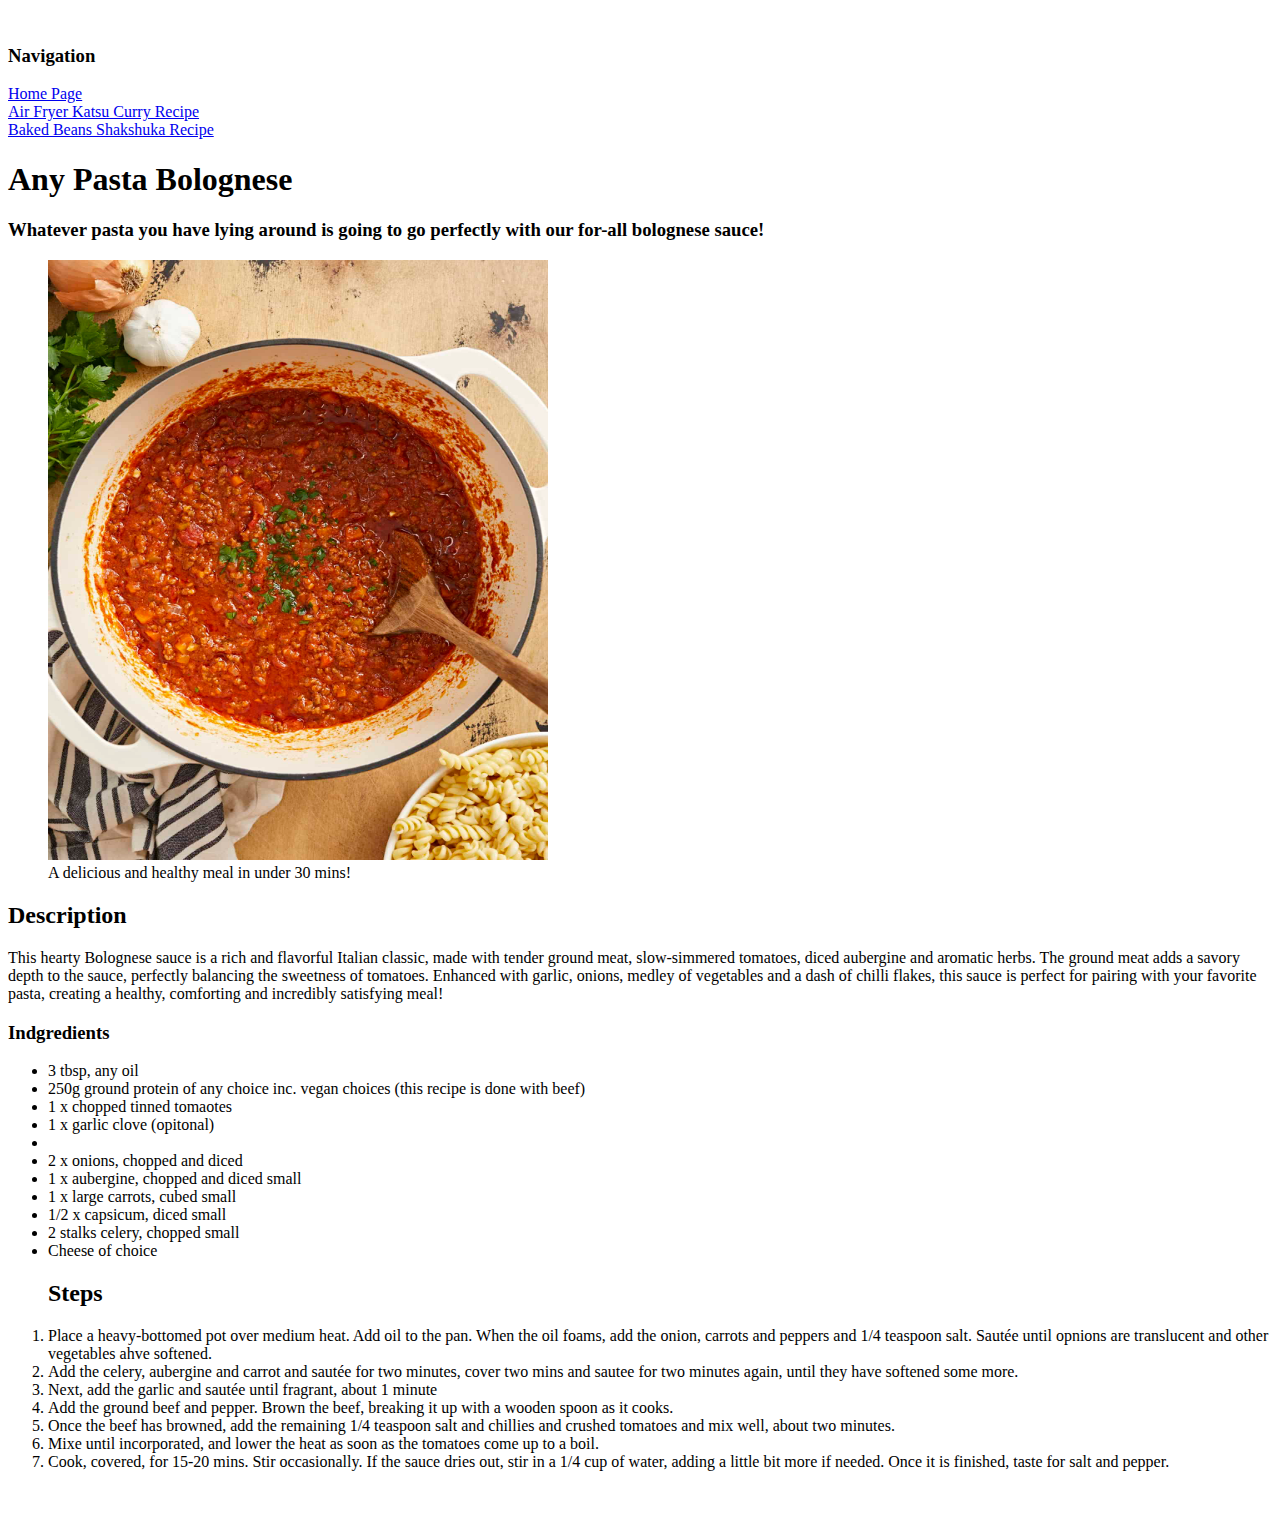
==== recipes/any_pasta_bolognese.html @ e7e1b647 "Subject: Add three new recipe HTML files: - Any Pasta Bolognese - Air Fryer Katsu Curry - Baked Bean" ====
<!DOCTYPE html>
<html lang="en">
<head>
    <meta charset="UTF-8">
    <meta name="viewport" content="width=device-width, initial-scale=1.0">
    <title>Any Pasta Bolognese</title>
</head>
<body>
    <header>
        <br>
        <nav>
            <h3>Navigation</h3>
            <li><a href="../index.html" target="_blank" rel="noopener noreferrer">Home Page</a></li>
            <li><a href="./katsu_curry.html" target="_blank" rel="noopener noreferrer">Air Fryer Katsu Curry Recipe</a></li>
            <li><a href="./recipes/shakshuka.html" target="_blank" rel="noopener noreferrer">Baked Beans Shakshuka Recipe</a></li>
        </nav>
        <h1>Any Pasta Bolognese</h1>
        <h3>Whatever pasta you have lying around is going to go perfectly with our for-all bolognese sauce!</h3>
        <figure>
            <img src="../images/BologneseV1.jpg" alt="Tomato based ground meat bolognese garnished with chopped basil" width="500px" height="600px">
            <figcaption>A delicious and healthy meal in under 30 mins!</figcaption>
        </figure>
    </header>
 
    <main>
        <h2>Description</h2>
        <p>This hearty Bolognese sauce is a rich and flavorful Italian classic, made with tender ground meat, slow-simmered tomatoes, diced aubergine and aromatic herbs. The ground meat adds a savory depth to the sauce, perfectly balancing the sweetness of tomatoes. Enhanced with garlic, onions, medley of vegetables and a dash of chilli flakes, this sauce is perfect for pairing with your favorite pasta, creating a healthy, comforting and incredibly satisfying meal!</p>

        <h3>Indgredients</h3>
        <ul>
            <li>3 tbsp, any oil</li>
            <li>250g ground protein of any choice inc. vegan choices (this recipe is done with beef)</li>
            <li>1 x chopped tinned tomaotes</li>
            <li>1 x garlic clove (opitonal)</li>
            <li></li>
            <li>2 x onions, chopped and diced</li>
            <li>1 x aubergine, chopped and diced small</li>
            <li>1 x large carrots, cubed small</li>
            <li>1/2 x capsicum, diced small</li>
            <li>2 stalks celery, chopped small</li>
            <li>Cheese of choice</li>
        </ul>
        <ol>
            <h2>Steps</h2>
            <li>Place a heavy-bottomed pot over medium heat. Add oil to the pan. When the oil foams, add the onion, carrots and peppers and 1/4 teaspoon salt. Sautée until opnions are translucent and other vegetables ahve softened.</li>
            <li>Add the celery, aubergine and carrot and sautée for two minutes, cover two mins and sautee for two minutes again, until they have softened some more.</li>
            <li>Next, add the garlic and sautée until fragrant, about 1 minute</li>
            <li>Add the ground beef and pepper. Brown the beef, breaking it up with a wooden spoon as it cooks.</li>
            <li>Once the beef has browned, add the remaining 1/4 teaspoon salt and chillies and crushed tomatoes and mix well, about two minutes.</li>
            <li>Mixe until incorporated, and lower the heat as soon as the tomatoes come up to a boil.</li>
            <li>Cook, covered, for 15-20 mins. Stir occasionally. If the sauce dries out, stir in a 1/4 cup of water, adding a little bit more if needed. Once it is finished, taste for salt and pepper.</li>
        </ol>
    </main>
    
</body>
<footer>
    <br>
    <br>
</footer>
</html>
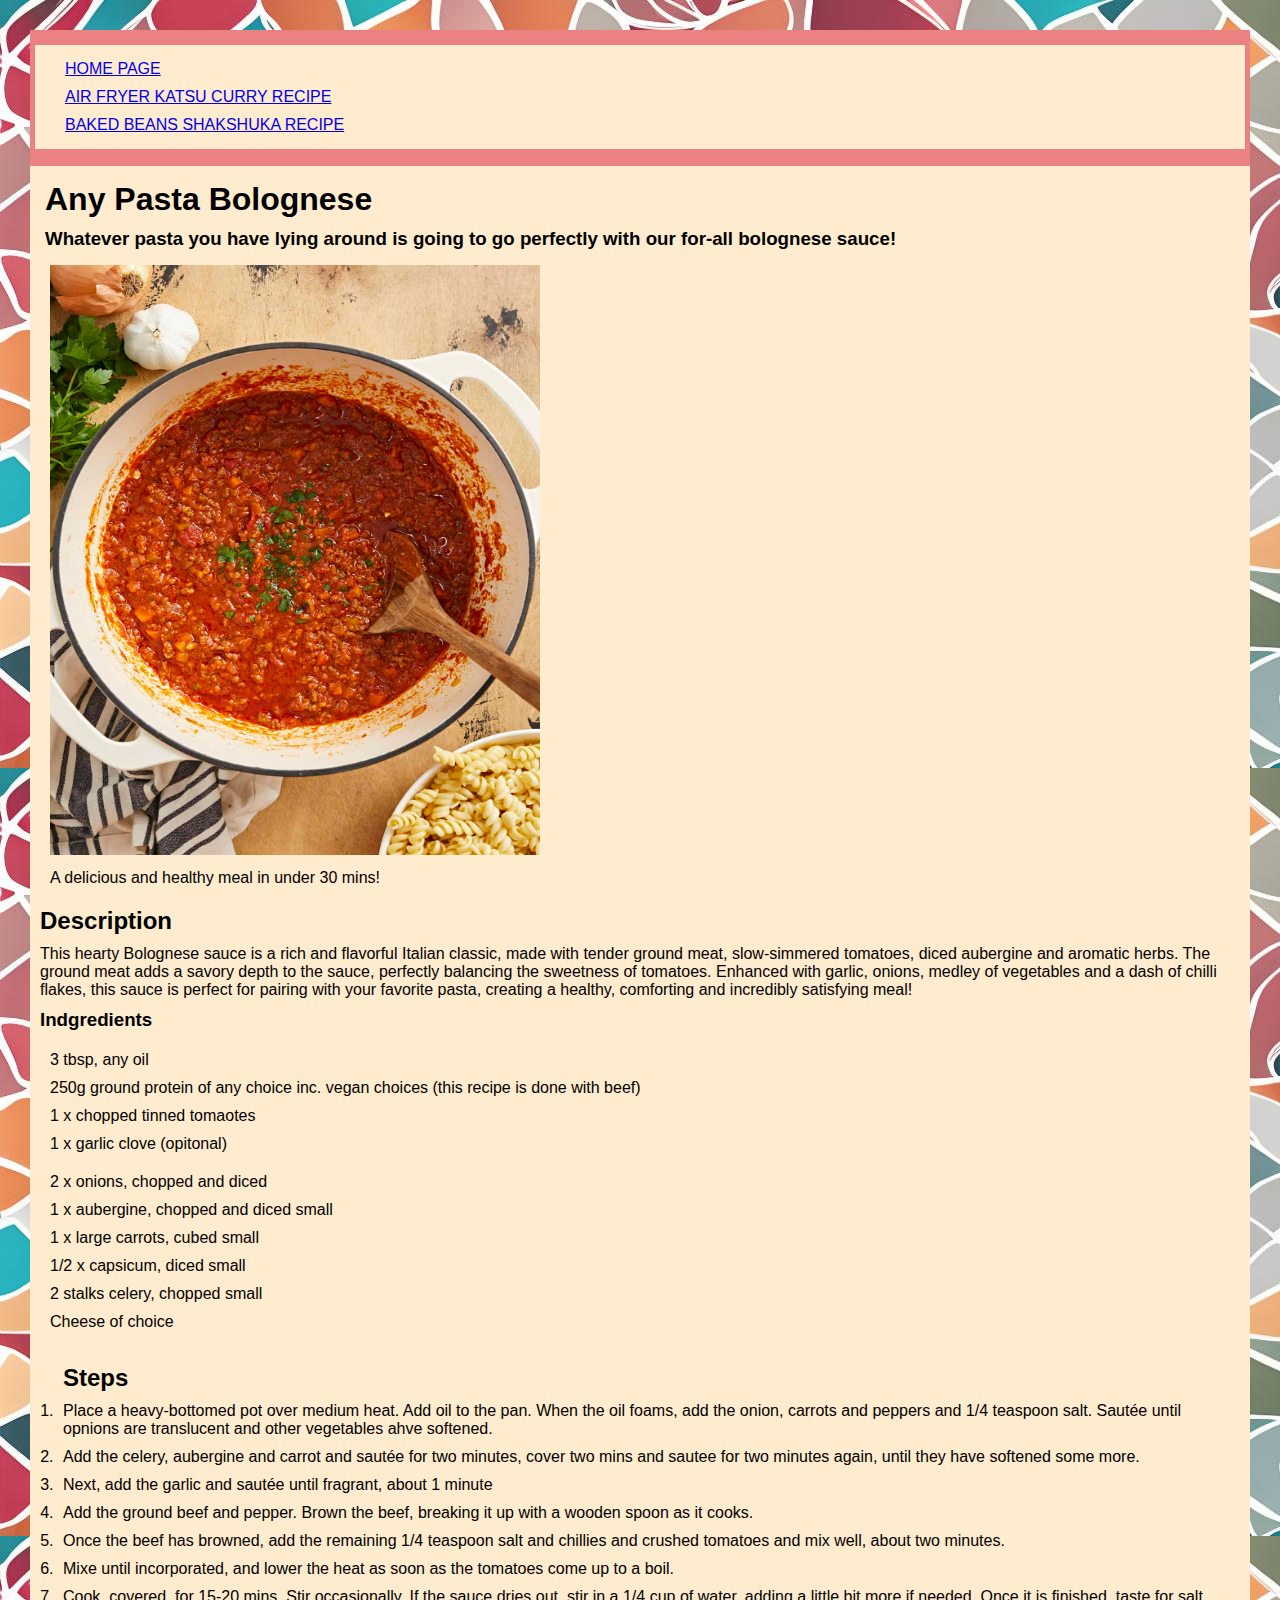
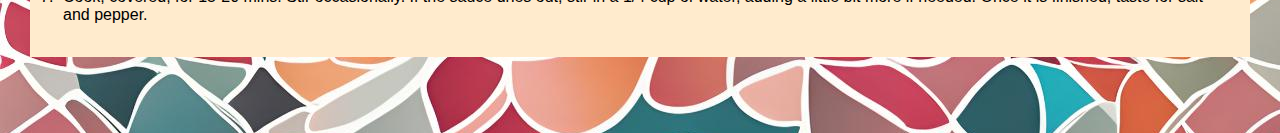
==== commit 3ab90a54: "Added css to webpages inc background image, font and margin/padding styling and a new image director" ====
--- a/recipes/any_pasta_bolognese.html
+++ b/recipes/any_pasta_bolognese.html
@@ -3,26 +3,30 @@
 <head>
     <meta charset="UTF-8">
     <meta name="viewport" content="width=device-width, initial-scale=1.0">
+    <link rel="stylesheet" href="../index.css">
     <title>Any Pasta Bolognese</title>
 </head>
 <body>
     <header>
         <br>
         <nav>
-            <h3>Navigation</h3>
-            <li><a href="../index.html" target="_blank" rel="noopener noreferrer">Home Page</a></li>
-            <li><a href="./katsu_curry.html" target="_blank" rel="noopener noreferrer">Air Fryer Katsu Curry Recipe</a></li>
-            <li><a href="./recipes/shakshuka.html" target="_blank" rel="noopener noreferrer">Baked Beans Shakshuka Recipe</a></li>
+            <ul>
+                <li><a href="../index.html" target="_blank" rel="noopener noreferrer">Home Page</a></li>
+                <li><a href="./katsu_curry.html" target="_blank" rel="noopener noreferrer">Air Fryer Katsu Curry Recipe</a></li>
+                <li><a href="./recipes/shakshuka.html" target="_blank" rel="noopener noreferrer">Baked Beans Shakshuka Recipe</a></li>
+            </ul>
         </nav>
-        <h1>Any Pasta Bolognese</h1>
-        <h3>Whatever pasta you have lying around is going to go perfectly with our for-all bolognese sauce!</h3>
-        <figure>
-            <img src="../images/BologneseV1.jpg" alt="Tomato based ground meat bolognese garnished with chopped basil" width="500px" height="600px">
-            <figcaption>A delicious and healthy meal in under 30 mins!</figcaption>
-        </figure>
     </header>
  
     <main>
+        <div class="recipe-intro">
+            <h1>Any Pasta Bolognese</h1>
+            <h3>Whatever pasta you have lying around is going to go perfectly with our for-all bolognese sauce!</h3>
+            <figure>
+                <img src="../images/BologneseV1.jpg" alt="Tomato based ground meat bolognese garnished with chopped basil" width="500px" height="600px">
+                <figcaption>A delicious and healthy meal in under 30 mins!</figcaption>
+            </figure>
+        </div>
         <h2>Description</h2>
         <p>This hearty Bolognese sauce is a rich and flavorful Italian classic, made with tender ground meat, slow-simmered tomatoes, diced aubergine and aromatic herbs. The ground meat adds a savory depth to the sauce, perfectly balancing the sweetness of tomatoes. Enhanced with garlic, onions, medley of vegetables and a dash of chilli flakes, this sauce is perfect for pairing with your favorite pasta, creating a healthy, comforting and incredibly satisfying meal!</p>
 
--- a/index.css
+++ b/index.css
@@ -0,0 +1,62 @@
+* {
+    margin: 0;
+    padding: 5px;
+    box-sizing: border-box;
+    font-family: 'Trebuchet MS', 'Lucida Sans Unicode', 'Lucida Grande', 'Lucida Sans', Arial, sans-serif;
+    
+
+}
+
+
+body{
+    background-image: url('/images/colourBG.jpeg');
+    margin: 20px;
+}
+
+
+nav {
+    display: block;
+    text-transform: uppercase;
+    letter-spacing: normal;
+    text-align: start;
+    border-bottom: 2px solid #eb8181;
+    padding: 10px 20px;
+    background-color: blanchedalmond;
+    width: 100vw;
+    box-sizing: border-box; /* Include padding and border in the element's width */
+    margin: 0; /* Remove default margins */
+}
+
+header{
+    display: flex;
+    text-align: center;
+    align-items: center;
+    padding-top: 15px;
+    padding-bottom: 15px;
+    background-color:#eb8181;
+}
+
+
+nav ul{
+    list-style-type: none; 
+    padding: 0; /* Removes default padding */
+    margin: 0; /* Removes default margin */
+}
+
+main {
+    display: block;
+    background-color: blanchedalmond;
+}
+
+main ul {
+    list-style-type: none;
+    padding: 0; /* Removes default padding */
+    margin: 10px; /* Removes default margin */
+
+}
+
+main ol {
+    padding: 3px; /* Removes default padding */
+    margin: 20px; /* Removes default margin */
+    
+}
